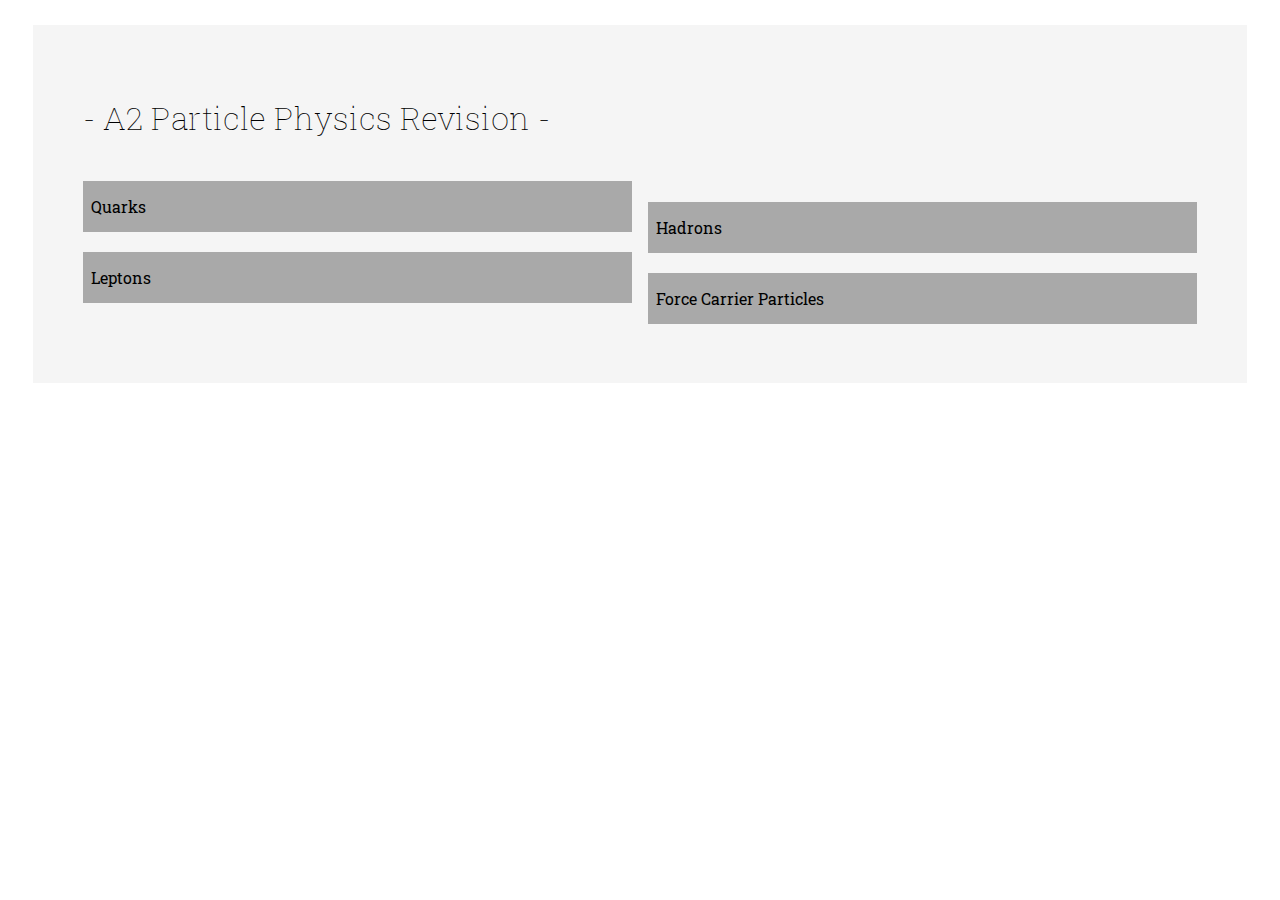
==== index.html @ 087e8295 "Add files via upload" ====
<html>
<head>

<title>Particle Physics</title>   
    
<link href="main.css" rel="stylesheet" type="text/css" />
<link rel="shortcut icon" href="favicon.ico" type="image/x-icon">
<link rel="icon" href="favicon.ico" type="image/x-icon">

</head>

<body>

    
<div id="whitesmokebody">
    
<h1>- A2 Particle Physics Revision -</h1>   
    
<ul>
    
     <li><a href="subpages/quarks.html">Quarks</a></li>
     <li><a href="subpages/leptons.html">Leptons</a></li>        
     <br>
     <li><a href="subpages/hadrons.html">Hadrons</a></li>
     <li><a href="subpages/FCP.html">Force Carrier Particles</a></li>
    
</ul>
    

</div> <!-- END of whitesmokebody -->
</body>
</html>
---- main.css ----
/* - Main CSS page for particle physics - */

@import url('https://fonts.googleapis.com/css?family=Roboto+Slab');

body {
    
    /*START BG SETTINGS*/
    
        background-image: url("https://aww.moe/jsnizs.png");
        background-position:center center;
        background-attachment: fixed;
        background-repeat:no-repeat;
        -webkit-background-size: cover;
        -moz-background-size: cover;
        -o-background-size: cover;
        background-size: cover;
    
    /*END BG SETTINGS*/
        
        font-family: 'Roboto Slab', serif;
    
            }

#whitesmokebody {
    
        width: inherit;
        height: inherit;
        border: 25px solid whitesmoke;
        padding: 25px;
        margin: 25px;
        background-color: whitesmoke;
    
                }

 h1 {
        
        font-weight: 100;
        
                }
    
    
ul {
        columns: 2;
        -webkit-columns: 2;
        -moz-columns: 2;
        list-style-type: none;
        margin: 0; 
        padding: 0;
        
                }

    li a {
        
        display: block;
        background-color: darkgray;
        padding: 15px 8px;
        margin: 20px 0;
        
    }
    
    li a:hover {
        
         color: #F2F2F2; 
        background-color: #8C8C8C;
        opacity: 0.5;
        -o-transition:.3s;
        -ms-transition:.3s;
        -moz-transition:.3s;
        -webkit-transition:.3s;
    /* ...and now for the proper property */
        transition:.3s;
        
    }
    
      a:link {
    text-decoration: none;
    color: black;
}

    a:visited {
    text-decoration: none;
    color: black;
}

    a:hover {
    text-decoration: none;
    color: black;
}

    a:active {
    text-decoration: none;
    color: black;
}

    .text {
            
            margin-top: 25px;
            margin-bottom: 25px;
            line-height: 30px;
    }
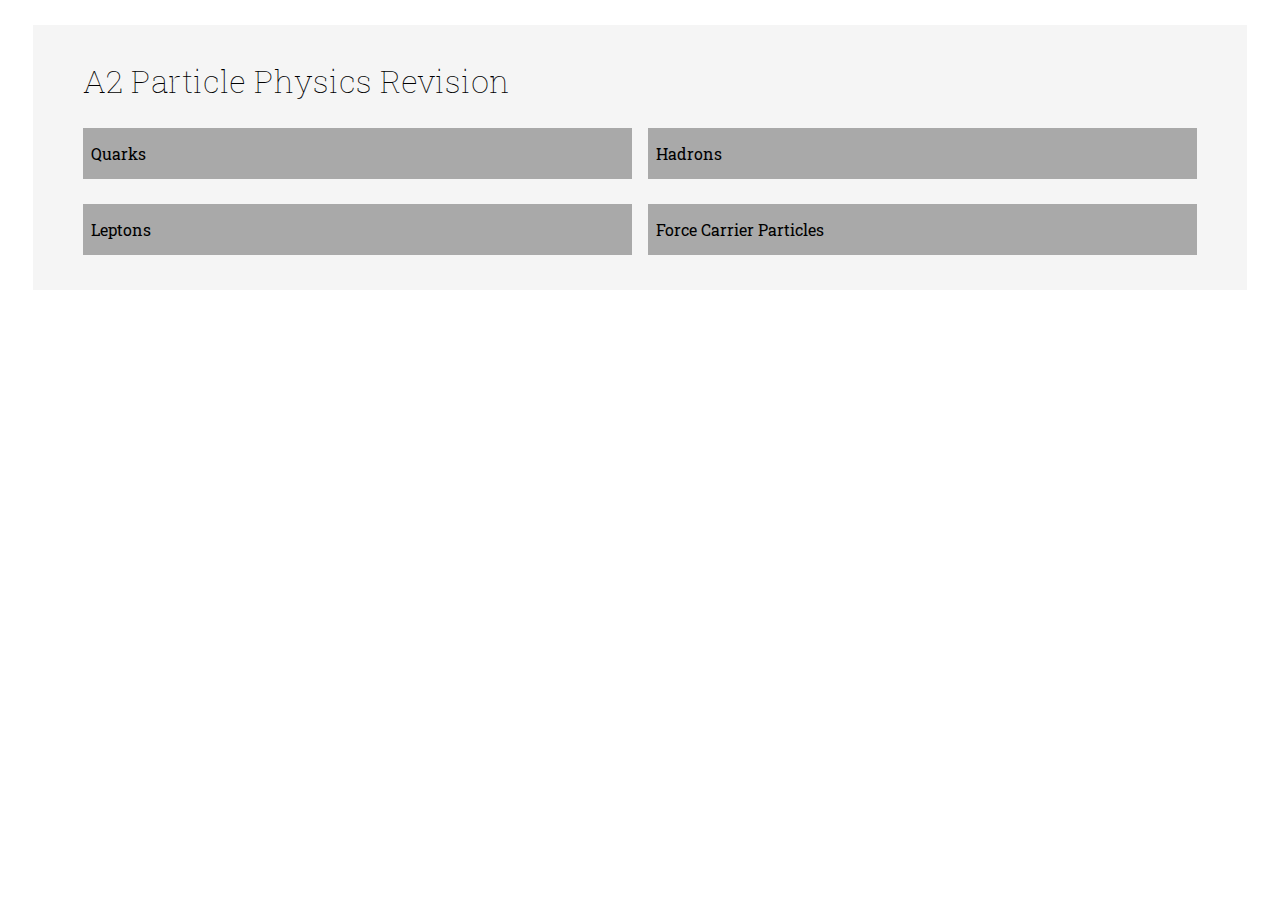
==== commit 75b7c1de: "Home button // CSS cleanup // Baryon+Meson" ====
--- a/index.html
+++ b/index.html
@@ -14,15 +14,14 @@
     
 <div id="whitesmokebody">
     
-<h1>- A2 Particle Physics Revision -</h1>   
+<h1>A2 Particle Physics Revision</h1>   
     
 <ul>
     
      <li><a href="subpages/quarks.html">Quarks</a></li>
      <li><a href="subpages/leptons.html">Leptons</a></li>        
-     <br>
      <li><a href="subpages/hadrons.html">Hadrons</a></li>
-     <li><a href="subpages/FCP.html">Force Carrier Particles</a></li>
+     <li><a href="subpages/fcp.html">Force Carrier Particles</a></li>
     
 </ul>
     
--- a/main.css
+++ b/main.css
@@ -22,11 +22,9 @@
             }
 
 #whitesmokebody {
-    
-        width: inherit;
-        height: inherit;
+
         border: 25px solid whitesmoke;
-        padding: 25px;
+        padding: 10px 25px 10px 25px;
         margin: 25px;
         background-color: whitesmoke;
     
@@ -35,6 +33,7 @@
  h1 {
         
         font-weight: 100;
+        line-height: 0.001;
         
                 }
     
@@ -44,19 +43,31 @@
         -webkit-columns: 2;
         -moz-columns: 2;
         list-style-type: none;
-        margin: 0; 
+        margin: 0 !important; 
         padding: 0;
+
         
                 }
 
-    li a {
-        
-        display: block;
-        background-color: darkgray;
-        padding: 15px 8px;
-        margin: 20px 0;
-        
-    }
+li {
+        overflow: hidden;
+        max-height: inherit;
+
+
+}
+
+li a {    
+    display: block;
+    background-color: darkgray;
+    padding: 15px 8px;
+    text-overflow: ellipsis;
+    overflow: hidden;
+    margin-top: 25px;
+    margin-bottom: 0px !important;
+    white-space: nowrap;
+
+    
+}
     
     li a:hover {
         
